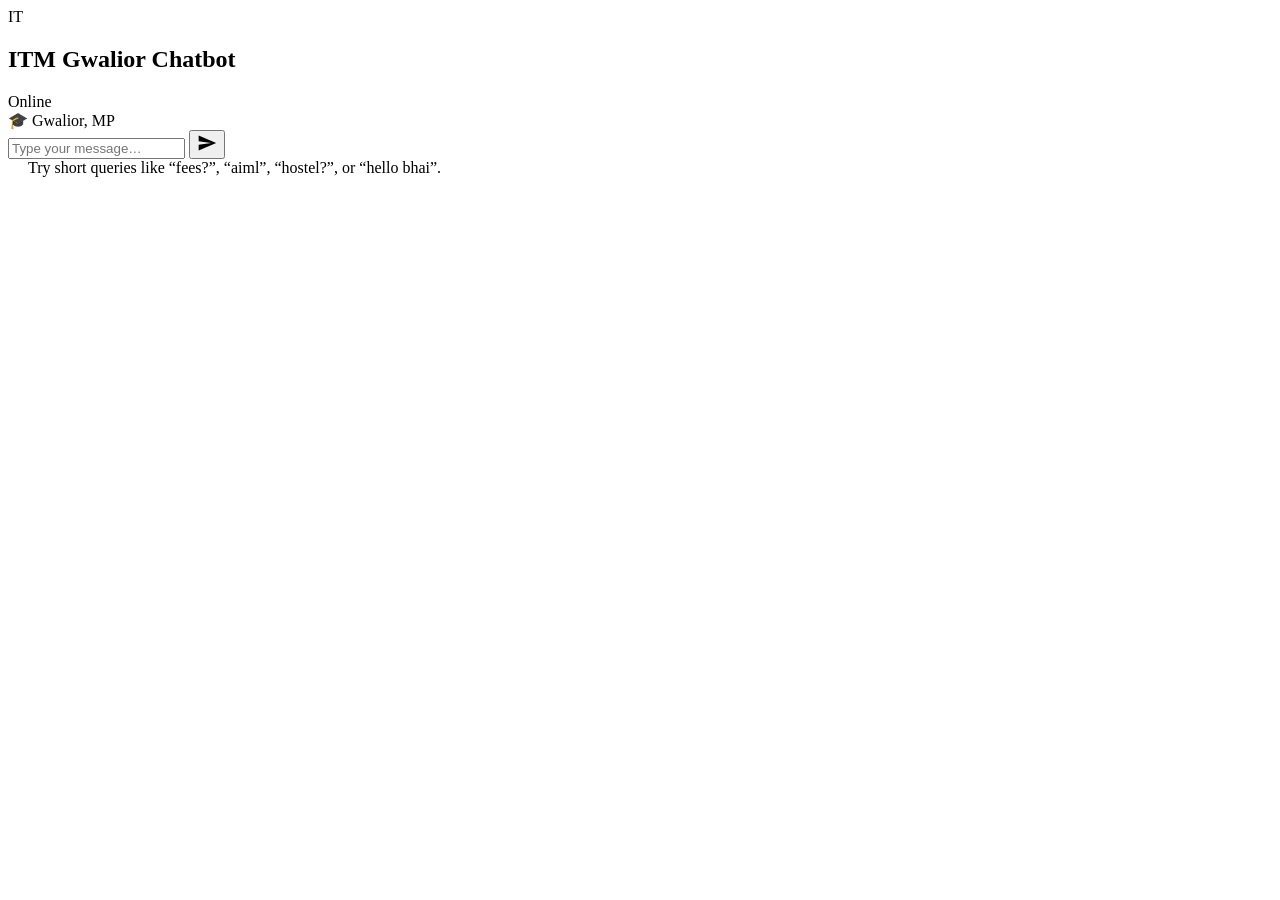
==== college_chatbot/templates/index.html @ 15596cfc "feat: fetures changes" ====
<!DOCTYPE html>
<html lang="en">
<head>
  <meta charset="UTF-8" />
  <meta name="viewport" content="width=device-width, initial-scale=1.0" />
  <title>ITM Gwalior – College Enquiry Chatbot</title>
  <link rel="preconnect" href="https://fonts.googleapis.com" />
  <link
    href="https://fonts.googleapis.com/css2?family=Poppins:wght@300;400;500;600;700&display=swap"
    rel="stylesheet"
  />
  <link rel="stylesheet" href="/static/style.css" />
</head>
<body>
  <!-- ── Chat Container ──────────────────────────────────────── -->
  <div class="chat-container" id="chatContainer">

    <!-- Header -->
    <div class="chat-header">
      <div class="header-left">
        <div class="avatar header-avatar">IT</div>
        <div class="header-info">
          <h2>ITM Gwalior Chatbot</h2>
          <span class="online-indicator">
            <span class="online-dot"></span> Online
          </span>
        </div>
      </div>
      <div class="header-right">
        <span class="college-tag">🎓 Gwalior, MP</span>
      </div>
    </div>

    <!-- Messages window -->
    <div class="chat-window" id="chatWindow">
      <!-- Messages are injected here by chat.js -->
    </div>

    <!-- Typing indicator (hidden by default) -->
    <div class="typing-indicator" id="typingIndicator" style="display:none">
      <div class="avatar">IT</div>
      <div class="typing-dots">
        <span></span><span></span><span></span>
      </div>
    </div>

    <!-- Input area -->
    <div class="chat-input-area">
      <input
        type="text"
        id="userInput"
        placeholder="Type your message…"
        autocomplete="off"
        maxlength="500"
      />
      <button id="sendBtn" onclick="sendMessage()" aria-label="Send">
        <svg xmlns="http://www.w3.org/2000/svg" viewBox="0 0 24 24" width="20" height="20" fill="currentColor">
          <path d="M2 21l21-9L2 3v7l15 2-15 2z"/>
        </svg>
      </button>
    </div>

    <div class="welcome-hint" style="padding: 0 1.25rem 1rem;">
      Try short queries like “fees?”, “aiml”, “hostel?”, or “hello bhai”.
    </div>

  </div><!-- /.chat-container -->

  <script src="/static/chat.js"></script>
</body>
</html>
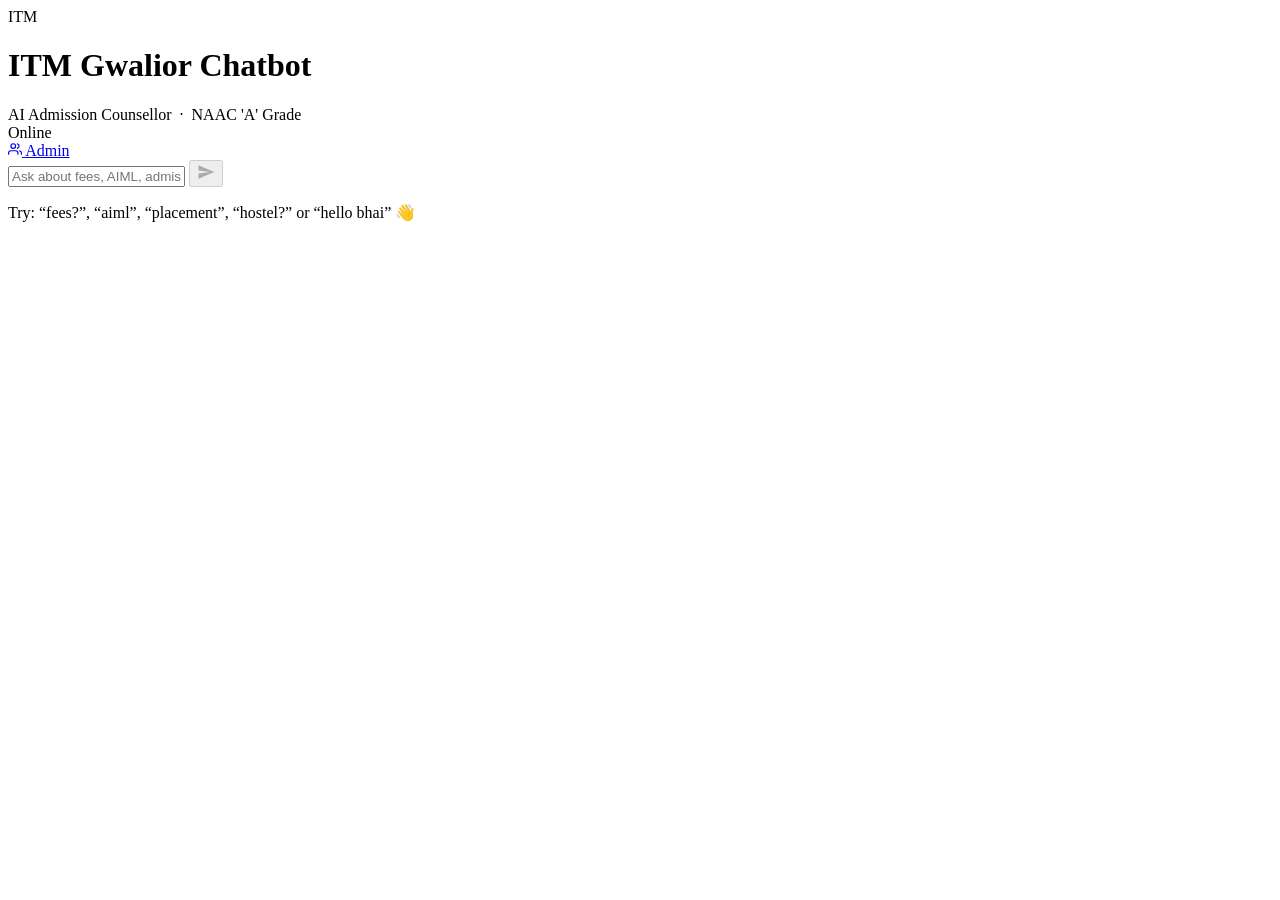
==== commit 175572fa: "some ui fixes" ====
--- a/college_chatbot/templates/index.html
+++ b/college_chatbot/templates/index.html
@@ -3,69 +3,79 @@
 <head>
   <meta charset="UTF-8" />
   <meta name="viewport" content="width=device-width, initial-scale=1.0" />
-  <title>ITM Gwalior – College Enquiry Chatbot</title>
+  <title>ITM Gwalior — College Enquiry Chatbot</title>
   <link rel="preconnect" href="https://fonts.googleapis.com" />
-  <link
-    href="https://fonts.googleapis.com/css2?family=Poppins:wght@300;400;500;600;700&display=swap"
-    rel="stylesheet"
-  />
+  <link href="https://fonts.googleapis.com/css2?family=Inter:wght@300;400;500;600;700&display=swap" rel="stylesheet" />
   <link rel="stylesheet" href="/static/style.css" />
 </head>
 <body>
-  <!-- ── Chat Container ──────────────────────────────────────── -->
-  <div class="chat-container" id="chatContainer">
 
-    <!-- Header -->
-    <div class="chat-header">
-      <div class="header-left">
-        <div class="avatar header-avatar">IT</div>
-        <div class="header-info">
-          <h2>ITM Gwalior Chatbot</h2>
-          <span class="online-indicator">
-            <span class="online-dot"></span> Online
-          </span>
-        </div>
-      </div>
-      <div class="header-right">
-        <span class="college-tag">🎓 Gwalior, MP</span>
+<div class="shell">
+
+  <!-- ── HEADER ── -->
+  <header class="header">
+    <div class="header-left">
+      <div class="itm-badge">ITM</div>
+      <div class="header-info">
+        <h1>ITM Gwalior Chatbot</h1>
+        <span class="header-sub">AI Admission Counsellor &nbsp;·&nbsp; NAAC 'A' Grade</span>
       </div>
     </div>
+    <div class="header-right">
+      <div class="status-pill">
+        <span class="status-dot"></span>
+        <span>Online</span>
+      </div>
+      <a href="/admin" class="admin-btn" target="_blank" title="Admin Panel">
+        <svg viewBox="0 0 24 24" fill="none" stroke="currentColor" stroke-width="2"
+             stroke-linecap="round" stroke-linejoin="round" width="14" height="14">
+          <path d="M17 21v-2a4 4 0 0 0-4-4H5a4 4 0 0 0-4 4v2"/>
+          <circle cx="9" cy="7" r="4"/>
+          <path d="M23 21v-2a4 4 0 0 0-3-3.87"/>
+          <path d="M16 3.13a4 4 0 0 1 0 7.75"/>
+        </svg>
+        <span>Admin</span>
+      </a>
+    </div>
+  </header>
 
-    <!-- Messages window -->
-    <div class="chat-window" id="chatWindow">
-      <!-- Messages are injected here by chat.js -->
+  <!-- ── MESSAGES ── -->
+  <div class="messages" id="chatWindow">
+    <div class="date-divider">
+      <span id="todayLabel"></span>
     </div>
+  </div>
 
-    <!-- Typing indicator (hidden by default) -->
-    <div class="typing-indicator" id="typingIndicator" style="display:none">
-      <div class="avatar">IT</div>
-      <div class="typing-dots">
-        <span></span><span></span><span></span>
-      </div>
+  <!-- ── TYPING ── -->
+  <div id="typingRow" style="display:none;">
+    <div class="av-sm">ITM</div>
+    <div class="typing-dots">
+      <span></span><span></span><span></span>
     </div>
+  </div>
 
-    <!-- Input area -->
-    <div class="chat-input-area">
+  <!-- ── INPUT ── -->
+  <div class="input-shell">
+    <div class="input-row">
       <input
         type="text"
         id="userInput"
-        placeholder="Type your message…"
+        placeholder="Ask about fees, AIML, admission, hostel…"
         autocomplete="off"
         maxlength="500"
       />
-      <button id="sendBtn" onclick="sendMessage()" aria-label="Send">
-        <svg xmlns="http://www.w3.org/2000/svg" viewBox="0 0 24 24" width="20" height="20" fill="currentColor">
+      <button id="sendBtn" aria-label="Send" disabled>
+        <svg xmlns="http://www.w3.org/2000/svg" viewBox="0 0 24 24"
+             width="18" height="18" fill="currentColor">
           <path d="M2 21l21-9L2 3v7l15 2-15 2z"/>
         </svg>
       </button>
     </div>
+    <p class="hint">Try: &ldquo;fees?&rdquo;, &ldquo;aiml&rdquo;, &ldquo;placement&rdquo;, &ldquo;hostel?&rdquo; or &ldquo;hello bhai&rdquo; 👋</p>
+  </div>
 
-    <div class="welcome-hint" style="padding: 0 1.25rem 1rem;">
-      Try short queries like “fees?”, “aiml”, “hostel?”, or “hello bhai”.
-    </div>
+</div>
 
-  </div><!-- /.chat-container -->
-
-  <script src="/static/chat.js"></script>
+<script src="/static/chat.js"></script>
 </body>
-</html>
+</html>
